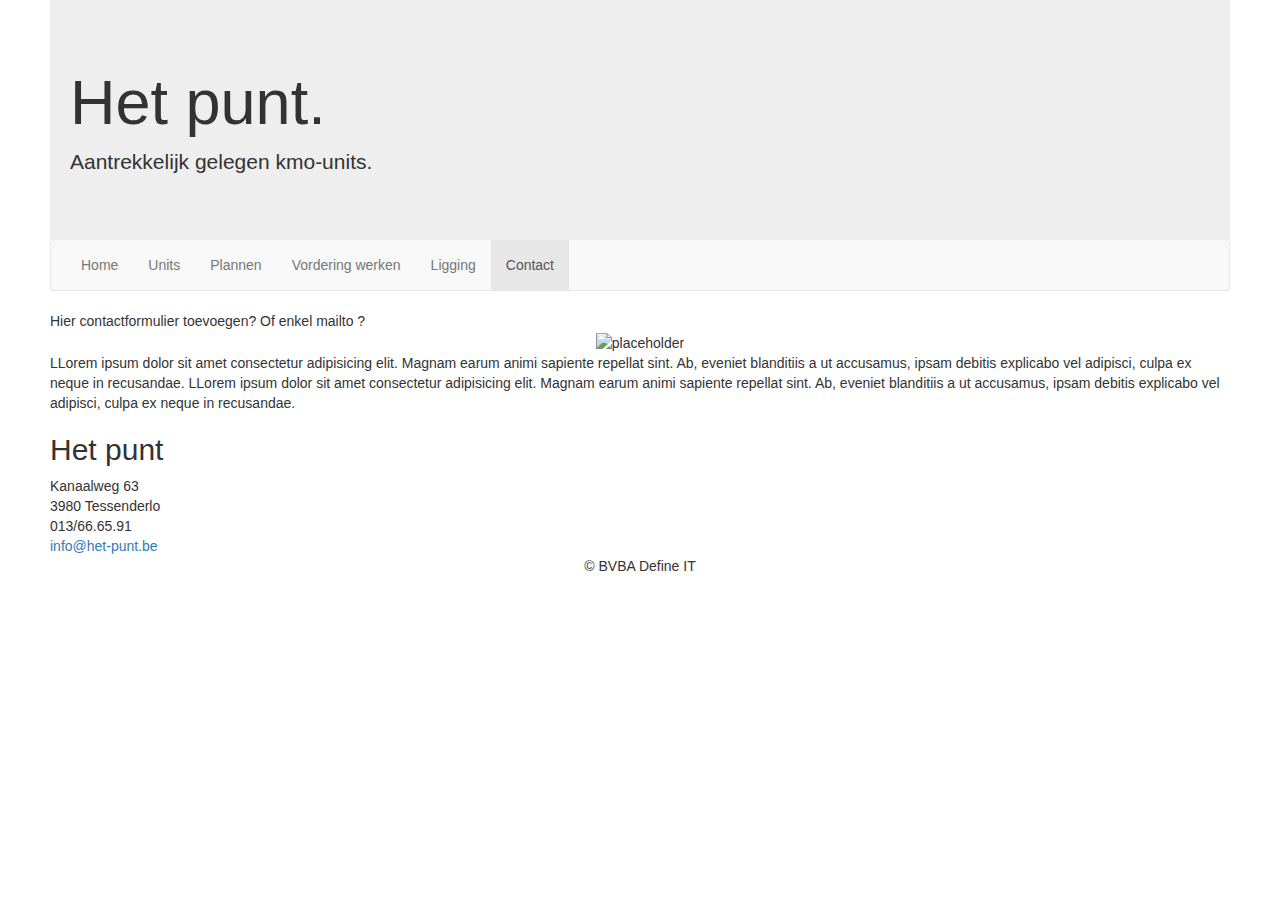
==== contact.html @ e6c218d4 "first commit" ====
<!DOCTYPE html>
<html>

<head>
    <title>Het Punt</title>
    <meta charset="utf-8">
    <meta name="viewport" content="width=device-width, initial-scale=1">
    <link rel="stylesheet" href="https://maxcdn.bootstrapcdn.com/bootstrap/3.3.7/css/bootstrap.min.css">
    <link rel="stylesheet" type="text/css" href="styles.css">

    <script src="https://ajax.googleapis.com/ajax/libs/jquery/3.3.1/jquery.min.js"></script>
    <script src="https://maxcdn.bootstrapcdn.com/bootstrap/3.3.7/js/bootstrap.min.js"></script>

    
    <!--[if lt IE 9]>
    <script src="http://html5shib.googlecode.com/svn/trunck/html5.js"></script>
    <![endif]-->
</head>

<body>
    <div id="page">
        <header>
                
            <nav class="navbar navbar-default ontop">
                
                <button type="button" class="navbar-default navbar-toggle " data-toggle="collapse" data-target="#myNavbar">
                    <span class="icon-bar"></span>
                    <span class="icon-bar"></span>
                    <span class="icon-bar"></span> 
                </button>
              
            </nav>
            <div class="jumbotron">
                <div class="container">
                    <h1>Het punt.</h1>
                    <p>Aantrekkelijk gelegen kmo-units.</p>
                </div>
            </div>
                

            <div class="navbar navbar-default container-fluid collapse navbar-collapse" id="myNavbar">
                <ul class="nav navbar-nav">
                    <li ><a href="index.html">Home</a></li>
                    <li ><a href="units.html">Units</a></li>
                    <li><a href="">Plannen</a></li>
                    <li><a href="">Vordering werken</a></li>
                    <li ><a href="ligging.html">Ligging</a></li>
                    <li class="active"><a href="">Contact</a></li>
                </ul>
            </div>

        </header>
        <div id="content">
            <article>
              Hier contactformulier toevoegen? Of enkel mailto ?
                <figure class="text-center">
                        <img src="http://via.placeholder.com/270x170" alt="placeholder" width="270" height="170">
                </figure>
                    <p>
                        LLorem ipsum dolor sit amet consectetur adipisicing elit. Magnam earum animi sapiente repellat sint. Ab, eveniet blanditiis a ut accusamus, ipsam debitis explicabo vel adipisci, culpa ex neque in recusandae.
                        LLorem ipsum dolor sit amet consectetur adipisicing elit. Magnam earum animi sapiente repellat sint. Ab, eveniet blanditiis a ut accusamus, ipsam debitis explicabo vel adipisci, culpa ex neque in recusandae.
                    </p>
            </article>
            <article>

            </article>
            <aside>
                <h2>Het punt</h2>
                Kanaalweg 63 <br>
                3980 Tessenderlo <br>
                013/66.65.91 <br>
                <a href=mailto:info@het-punt.be>info@het-punt.be</a>
            </aside>
        </div>
        <footer class="text-center">
            &copy; BVBA Define IT
        </footer>
        
    </div>
</body>

</html>
---- styles.css ----
header, section, footer, aside, nav, article, figure, figcaption {
    display: block;
}

.jumbotron {
margin-bottom: 0px;
}

.ontop {
    position: absolute;
    left: auto;
    right: 5px;
    background-color: transparent;
    border-color: transparent;

}

.ontop button.navbar-toggle{
    background-color: #fff;
    border-color:#888;
}

body {
    margin: 0px 50px  ;
}
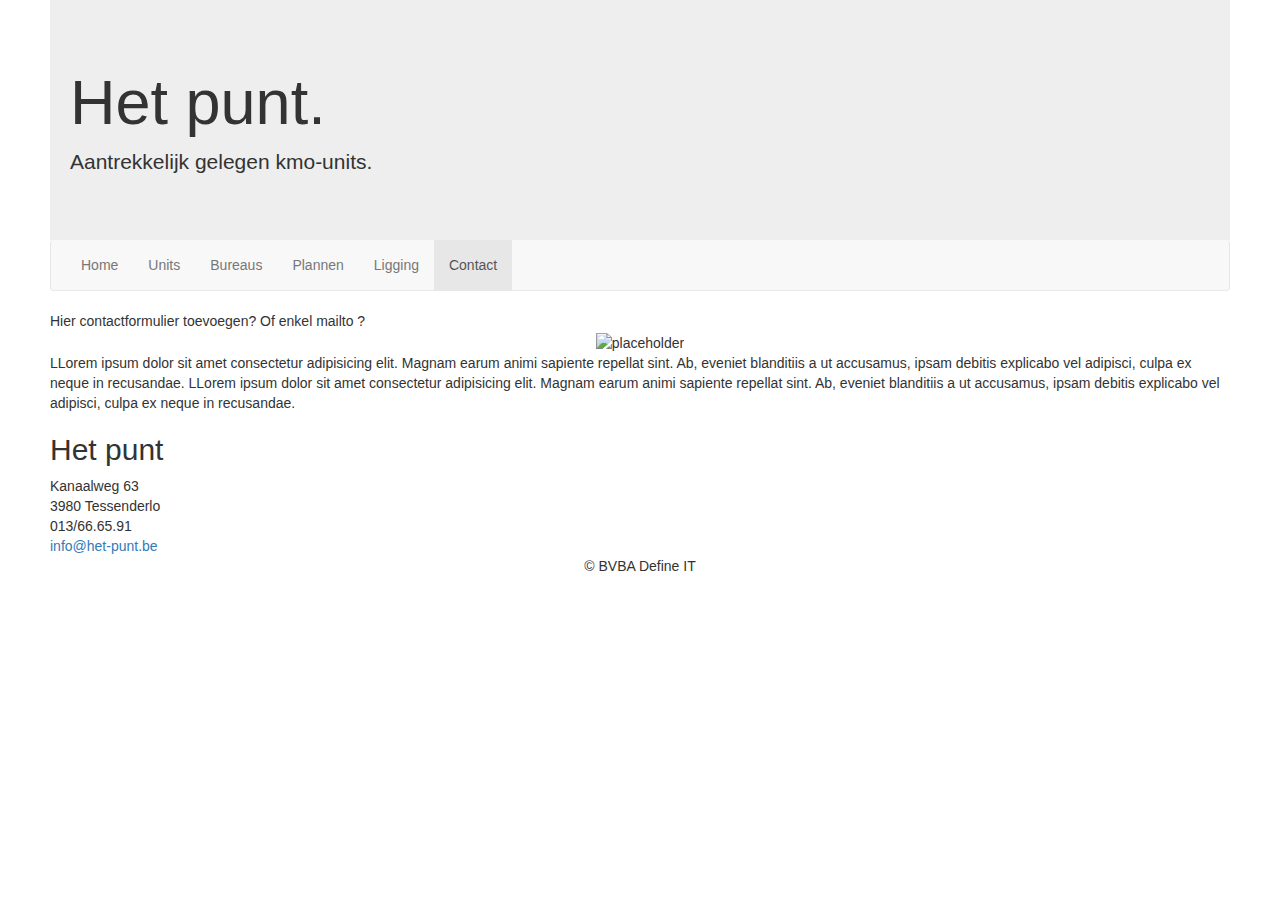
==== commit 290d12e1: "Changed structure according to meeting of 13 aug" ====
--- a/contact.html
+++ b/contact.html
@@ -42,8 +42,8 @@
                 <ul class="nav navbar-nav">
                     <li ><a href="index.html">Home</a></li>
                     <li ><a href="units.html">Units</a></li>
-                    <li><a href="">Plannen</a></li>
-                    <li><a href="">Vordering werken</a></li>
+                    <li ><a href="bureaus.html">Bureaus</a></li>
+                    <li><a href="plannen.html">Plannen</a></li>
                     <li ><a href="ligging.html">Ligging</a></li>
                     <li class="active"><a href="">Contact</a></li>
                 </ul>
